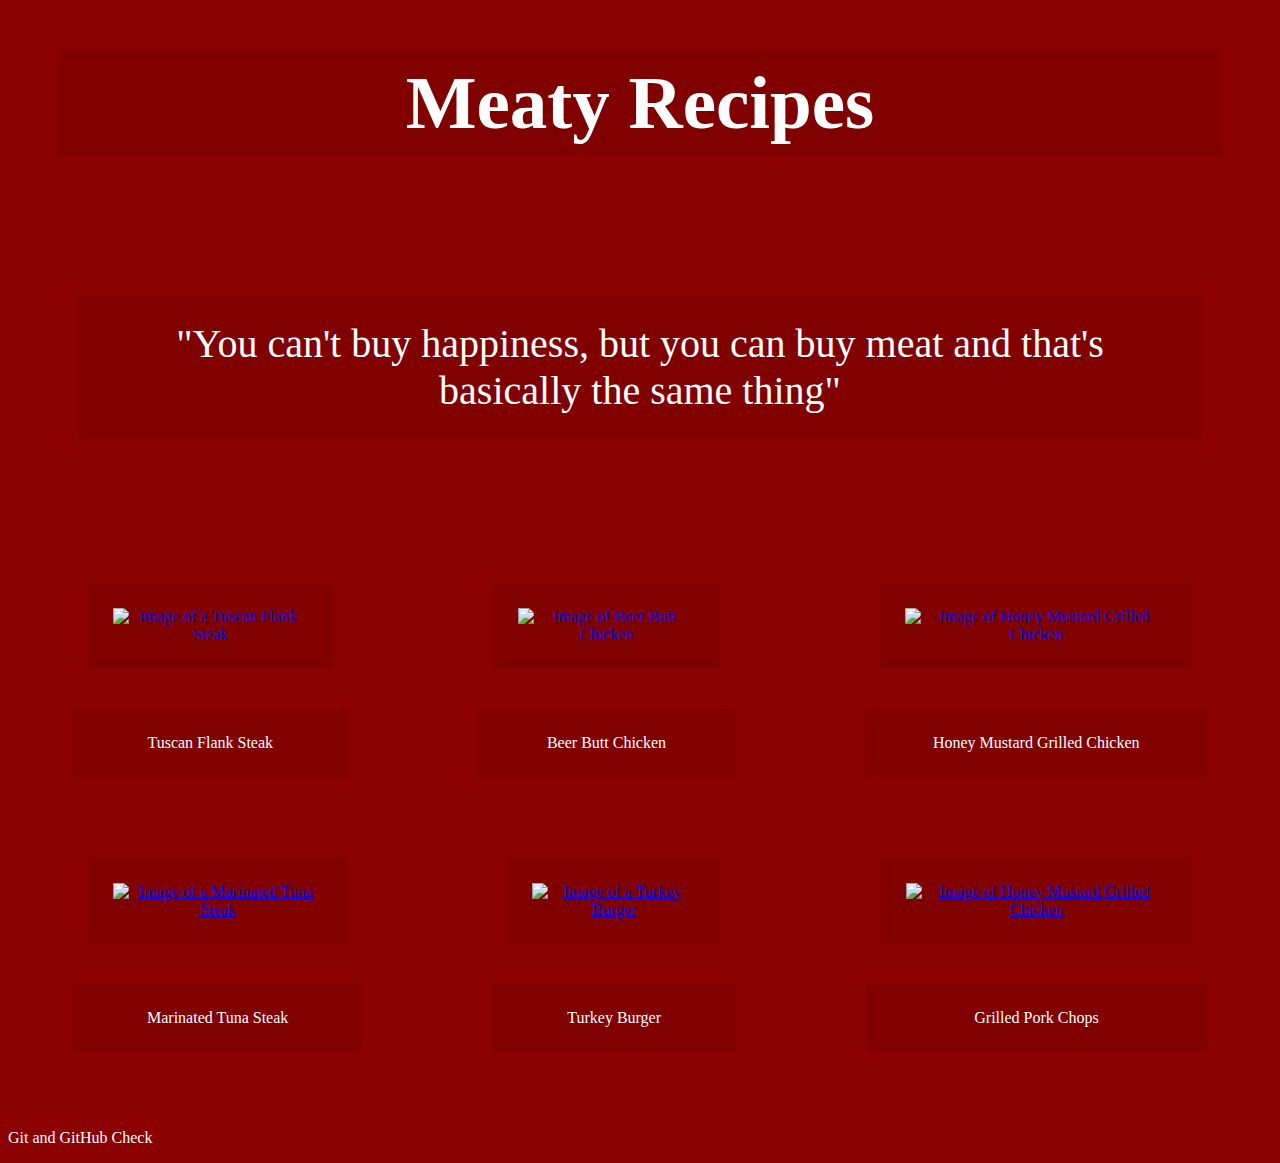
==== index.html @ 0b346d57 "changed file name index.html" ====
<!DOCTYPE html>
<html>
  <head>
    <meta charset="utf-8">
    <meta name="description" content="Recipes">
    <meta name="viewport" content="width=device-width, initial-scale=1.0">
    <link rel="stylesheet" href="stylesrecipes.css"/>
    <title>Recipes</title>
  </head>
  <header>
    <div>
      <h1 class="home-header">Meaty Recipes</h1>
    </div>
  </header>
  <body>
    <!-- Insert Differet meaty quotes and have them tansition between each other
        Do this LAter
    -->
    <br>
    <div style="text-align: center; font-size: 40px; margin: 70px; background-color: Maroon; padding: 25px;">"You can't buy happiness, but you can buy meat and that's basically the same thing"</div>
    <div></div>
    <br>
    <div style="text-align: center; display: flex; justify-content: center;">
      <span>
        <figure>
          <a href="tuscanflanksteak.html">
            <img class="recipes-images" src="https://imagesvc.meredithcorp.io/v3/mm/image?url=https%3A%2F%2Fimages.media-allrecipes.com%2Fuserphotos%2F1320873.jpg&w=272&h=272&c=sc&poi=face&q=60" alt="Image of a Tuscan Flank Steak">
          </a>
          <a href="tuscanflanksteak.html" style="text-decoration: NONE; color: white;">
            <figcaption class="recipe-names">Tuscan Flank Steak</figcaption>
          </a>
        </figure>
      </span>
      <span>
        <figure>
          <a href="beerbuttchicken.html">
            <img class="recipes-images" id="" src="https://imagesvc.meredithcorp.io/v3/mm/image?url=https%3A%2F%2Fstatic.onecms.io%2Fwp-content%2Fuploads%2Fsites%2F43%2F2022%2F06%2F19%2F2467368-beer-butt-chicken-Allrecipes-Magazine-4x3-2.jpg&w=272&h=272&c=sc&poi=%5B500%2C375%5D&q=60" alt="Image of Beer Butt Chicken">
          </a>
          <a href="beerbuttchicken.html" style="text-decoration: NONE; color: white;">
            <figcaption class="recipe-names">Beer Butt Chicken</figcaption>
          </a>
        </figure>
      </span>
      <span>
        <figure>
          <a href="honeymustardgrilledchicken.html">
            <img class="recipes-images" src="https://imagesvc.meredithcorp.io/v3/mm/image?url=https%3A%2F%2Fimages.media-allrecipes.com%2Fuserphotos%2F438013.jpg&w=272&h=272&c=sc&poi=face&q=60" alt="Image of Honey Mustard Grilled Chicken">
          </a>
          <a href="honeymustardgrilledchicken.html" style="text-decoration: NONE; color: white;">
            <figcaption class="recipe-names">Honey Mustard Grilled Chicken</figcaption>
          </a>
        </figure>
      </span>
    </div>
    <div style="text-align: center; display: flex; justify-content: center;">
      <span>
        <figure>
          <a href="marinatedtunasteak.html">
            <img class="recipes-images" src="https://imagesvc.meredithcorp.io/v3/mm/image?url=https%3A%2F%2Fstatic.onecms.io%2Fwp-content%2Fuploads%2Fsites%2F43%2F2020%2F07%2F22%2F1608428.jpg&w=272&h=272&c=sc&poi=face&q=60" alt="Image of a Marinated Tuna Steak">
          </a>
          <a href="marinatedtunasteak.html" style="text-decoration: NONE; color: white;">
            <figcaption class="recipe-names">Marinated Tuna Steak</figcaption>
          </a>
        </figure>
      </span>
      <span>
        <figure>
          <a href="turkeyburger.html">
            <img class="recipes-images" id="" src="https://imagesvc.meredithcorp.io/v3/mm/image?url=https%3A%2F%2Fstatic.onecms.io%2Fwp-content%2Fuploads%2Fsites%2F43%2F2014%2F09%2F666133_20Actually20Delicious20Turkey20Burgers20Photo20by20Dianne.jpg&w=272&h=272&c=sc&poi=face&q=60" alt="Image of a Turkey Burger">
          </a>
          <a href="turkeyburger.html" style="text-decoration: NONE; color: white;">
            <figcaption class="recipe-names">Turkey Burger</figcaption>
          </a>
        </figure>
      </span>
      <span>
        <figure>
          <a href="grilledporkchops.html">
            <img class="recipes-images" src="https://imagesvc.meredithcorp.io/v3/mm/image?url=https%3A%2F%2Fimages.media-allrecipes.com%2Fuserphotos%2F4559332.jpg&w=272&h=272&c=sc&poi=face&q=60" alt="Image of Honey Mustard Grilled Chicken">
          </a>
          <a href="grilledporkchops.html" style="text-decoration: NONE; color: white;">
            <figcaption class="recipe-names">Grilled Pork Chops</figcaption>
          </a>
        </figure>
      </span>
    </div>
    <br>
    <br>
    <p>Git and GitHub Check</p>
  </body>

  <footer>

  </footer>

</html>
---- stylesrecipes.css ----
.home-header {
  text-align: center;
  color: white;
  background-color: Maroon;
  margin-left: 50px;
  margin-right: 50px;
  padding: 10px;
  font-family: "Papyrus", "fantansy";
  font-size: 75px
}

body {
  background-color: DarkRed;
  font-family: "Papyrus", "fantansy";
  color: white;
}

.recipes-images {
  text-align: center;
  justify-content: center;
  height: 150px;
  padding: 25px;
  margin: 40px;
  background-color: Maroon;
  transition: all 0.5s;
  cursor: pointer;
}

.recipe-names {
  text-align: center;
  justify-content: center;
  background-color: Maroon;
  padding: 25px;
  margin-right: 25px;
  margin-left: 25px;
  margin-bottom: 25px;
  transition: all 0.5s;
  cursor: pointer;
}

.individual-recipe-images {
  height: 300px;
  margin-top: 0px;
  margin-bottom: 40px;
  margin-right: 40px;
  margin-left: 40px;
  padding: 50px;
  background-color: Maroon;
}

.individual-recipe-images-captions {
  margin-left: 40px;
  background-color: Maroon;
  padding: 50px;
}

.ingredients-list {
  list-style-type: NONE;
  margin: 0;
  padding: 0;
}

.recipe-description {
  margin-top: 20px;
  margin-left: 100px;
  margin-right: 40px;
  padding: 50px;
  background-color: Maroon;
}

.steps-list {
  margin: 0;
  padding: 0px;
}

.side-side {
  display: inline-block
}

.h1-recipes {
  margin-left: 400px;
  margin-right: 400px;
  margin-top: 50px;
  margin-bottom: 50px;
  padding: 15px;
  text-align: center;
  background-color: Maroon;
}

.recipes_nav {
  margin-left: 25px;
  margin-right: 25px;
  margin-top: 500px;
  margin-bottom: 1px;
  padding: 15px;
  text-align: center;
  background-color: Maroon;
}

.like {
  height: 300px;
  margin-top: 0px;
  margin-bottom: 40px;
  margin-right: 40px;
  margin-left: 80px;
  padding: 50px;
  background-color: Maroon;
}

.heart-image {
  display: flex;
  height: 100px;
  align-content: center;
  justify-content: center;
}

.heart-button {
  background-color: maroon;
  border: None;
  outline: none;
}

.comments {
  height: 300px;
  margin-top: 0px;
  margin-bottom: 40px;
  margin-right: 40px;
  margin-left: 80px;
  padding: 50px;
  background-color: Maroon;
}

#flank-steak {

}

#beer-butt-chicken {

}

#honey-mustard-grilled-chicken {

}

#Recipes-Names {
  padding: 2px;
  margin: 50px;
}
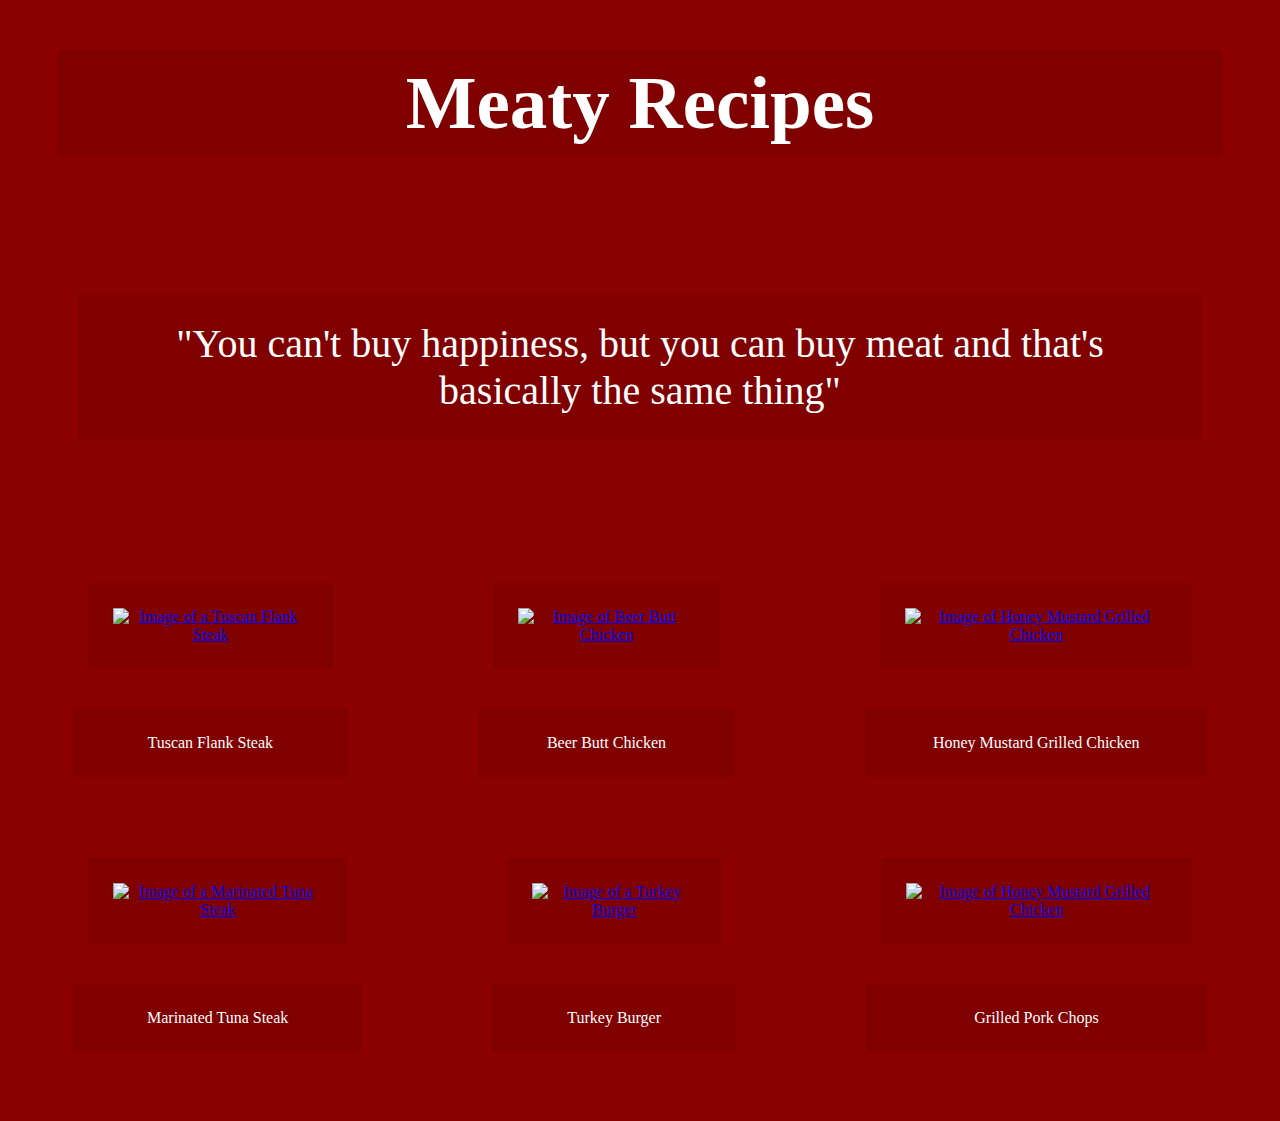
==== commit d2ba669c: "update to old format" ====
--- a/index.html
+++ b/index.html
@@ -86,7 +86,6 @@
     </div>
     <br>
     <br>
-    <p>Git and GitHub Check</p>
   </body>
 
   <footer>
